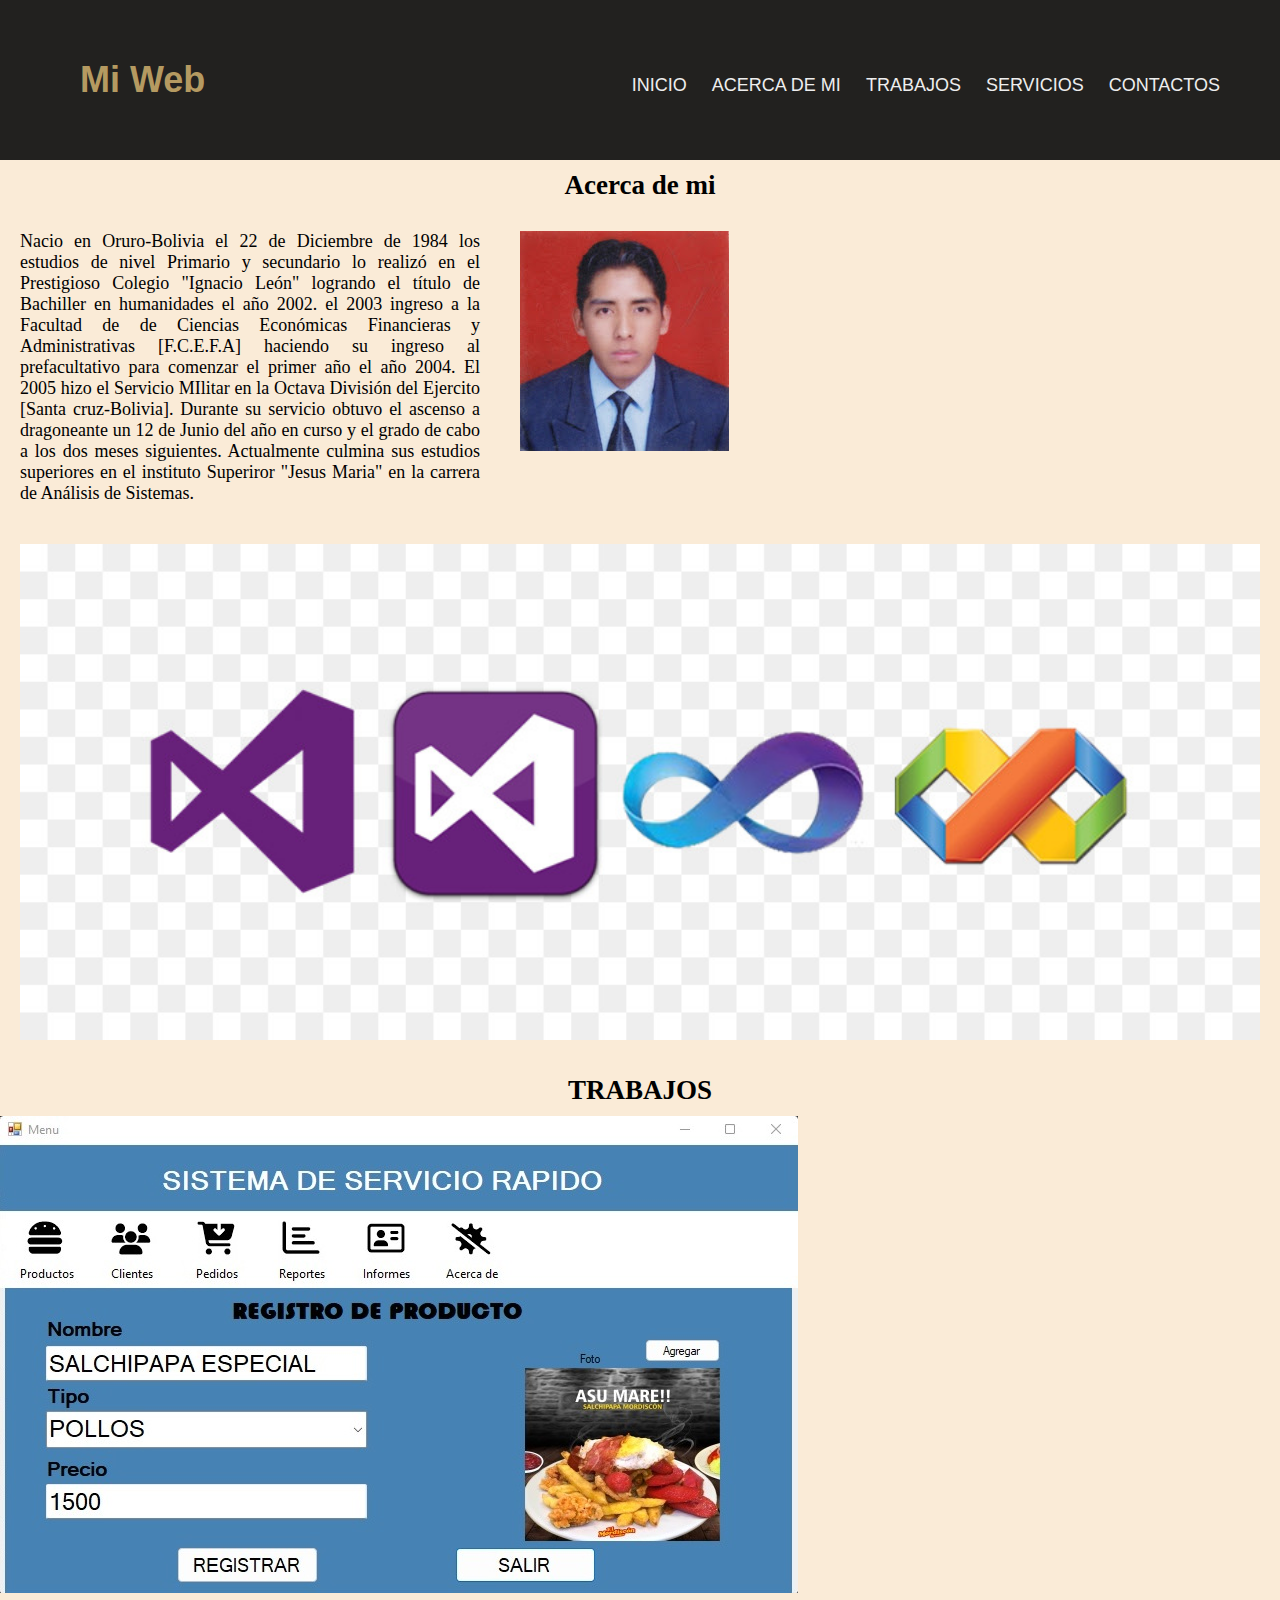
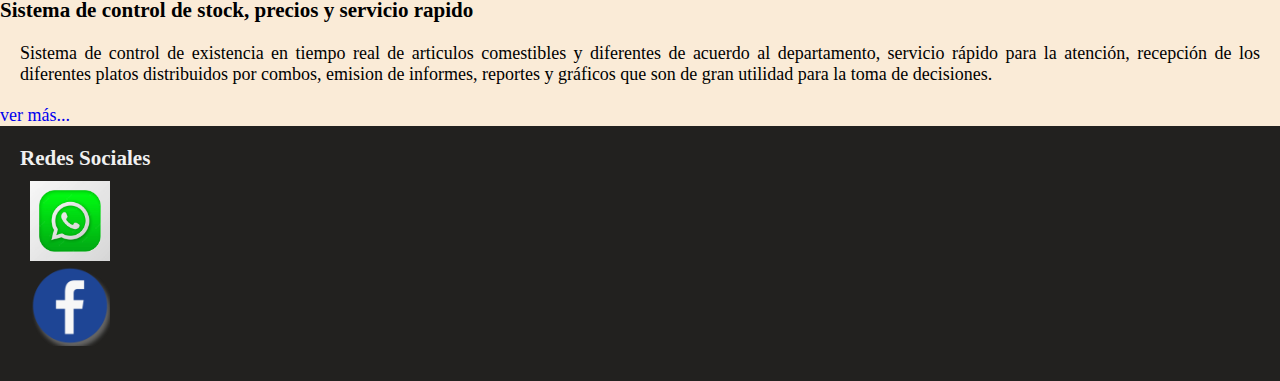
==== Mi Primera Pagina Web/index.html @ 5778edd1 "mi primer commi" ====
<!DOCTYPE html>
<html lang="en">
<head>
    <meta charset="UTF-8">
    <meta name="viewport" content="width=, initial-scale=1.0">
    <title>Mi Página Web</title>
    <link rel="stylesheet" href="styles.css">
</head>
<body>
    <header>
      <h1 id="miweb"><a href="ajataitamarirolando.blogspot.com">Mi Web</a></h1>
      <nav class="menu1">
        <ul>
            <li><a href="#miweb">INICIO</a></li>
            <li><a href="#acercademi">ACERCA DE MI</a></li>
            <li><a href="#trabajos">TRABAJOS</a></li>
            <li><a href="">SERVICIOS</a></li>
            <li><a href="#contactos">CONTACTOS</a></li>
        </ul>
      </nav>
    </header>
    <main>
        <section id="acercademi">
       <h2>Acerca de mi</h2>
       <div class="mivida">
       <p class="biografia">Nacio en Oruro-Bolivia el 22 de Diciembre de 1984 los estudios de nivel Primario y secundario lo realizó en el Prestigioso Colegio "Ignacio León" logrando el título de Bachiller en humanidades el año 2002.
        el 2003 ingreso a la Facultad de de Ciencias Económicas Financieras y Administrativas [F.C.E.F.A] haciendo su ingreso al prefacultativo para comenzar el primer año el año 2004.
        El 2005 hizo el Servicio MIlitar en la Octava División del Ejercito [Santa cruz-Bolivia]. Durante su servicio obtuvo el ascenso a dragoneante un 12 de Junio del año en curso y el grado de cabo a los dos meses siguientes.
        Actualmente culmina sus estudios superiores en el instituto Superiror "Jesus Maria" en la carrera de Análisis de Sistemas.</p>
      </div>
      <div class="mifoto">
        <img class="imagencita1" src="/img/Rolando.jpg"alt="Imagen de Rolando"/>
      </div>
         </section>
         <section id="trabajos">
          <img class="imagencita" src="/img/visual_net.jpg"alt="imagen banner"/>
         </section>

         <section>
          <h2>TRABAJOS</h2>
          <img src="/img/REGISTRO.jpg" alt="">
          <h3>Sistema de control de stock, precios y servicio rapido</h3>
          <p>
            Sistema de control de existencia en tiempo real de articulos comestibles y diferentes de acuerdo al departamento, servicio rápido para la atención, recepción de los diferentes platos distribuidos por combos, emision de informes, reportes y gráficos que son de gran utilidad para la toma de decisiones. 
          </p>
          <a href="sistemacrokan.html" target="_blank">ver más...</a>
         <!-- pagina de trabajps -->
        </section>


    </main>

    <footer id="contactos">
       <h3>Redes Sociales</h3>
       <nav class="pie_pagina">
       <li><a href="https://wa.me/3888489904" target="_blank"><img src="/img/icono-whatsapp-iconos-redes-sociales-estilo-corte-papel_505135-266.webp" width="80px"/></a></li>
       <li><a href="https://facebook.com" target="_blank"><img src="/img/pngtree-facebook-social-media-icon-png-image_6315968.png" width="80px"/></a></li>
      </nav>
    </footer>
    
</body>
</html>
---- Mi Primera Pagina Web/styles.css ----
*{
    margin: 0px;
    padding: 0px;
    box-sizing: border-box;
  text-decoration: none;
  list-style-type: none;
}

/*ENCABEZADO*/
header{
    background-color: #22211f;
    font-family: 'Segoe UI', Tahoma, Geneva, Verdana, sans-serif;
    padding: 40px;
}
header #miweb{
    /* paso x4 */
    display: inline-block;
    /* paso x4 */
    
    /* paso x5 */
    line-height: 80px;
    /* paso x5 */

    padding: 0 40px;
}
nav.menu1 ul li a{
    color: #eeeeee;
}
/* para hacer el menu en linea seguir pasos x */
.menu1 ul li{
/* paso x1 */
    display: inline-block;
    /* paso x1 */
    margin-right: 20px; /*para separar y no esten pegados*/

    /* paso x3 */
    line-height: 50px;
    /* paso x3 */
}
header nav{
    /* paso x2 */
    float: right;
    /*paso x2 */
}
#miweb a{
    color: #b59a61;
}
.menu1{
    padding-top: 20px;
}
/*CENTRO*/
body{
    background-color: red;
    font-family: Georgia, 'Times New Roman', Times, serif;
    font-size: 18px;
}
main{
    background-color: antiquewhite;

}
h2{
    padding: 10px;
    text-align: center;
}
p{
    padding: 20px;
    text-align: justify;
}
.mivida{
    width: 500px;
    float: left;
}
.mifoto{

    float: left;
}

.imagencita1{
    padding: 20px;
    width: 100%;
    
}
.imagencita{
    padding: 20px;
    clear: both;
    width: 100%;
}
.fuente-clara {color: #eeeeee;}

.fuente-oscura {color: #22211f;}

.fuente-acento {color: #b59a61;}

/*pie de pagian*/
footer{
    width: 100%;
    background-color: #22211f;
    padding: 20px;
    color: #f0f0f0;
}
.pie_pagina{
    padding: 10px;
}
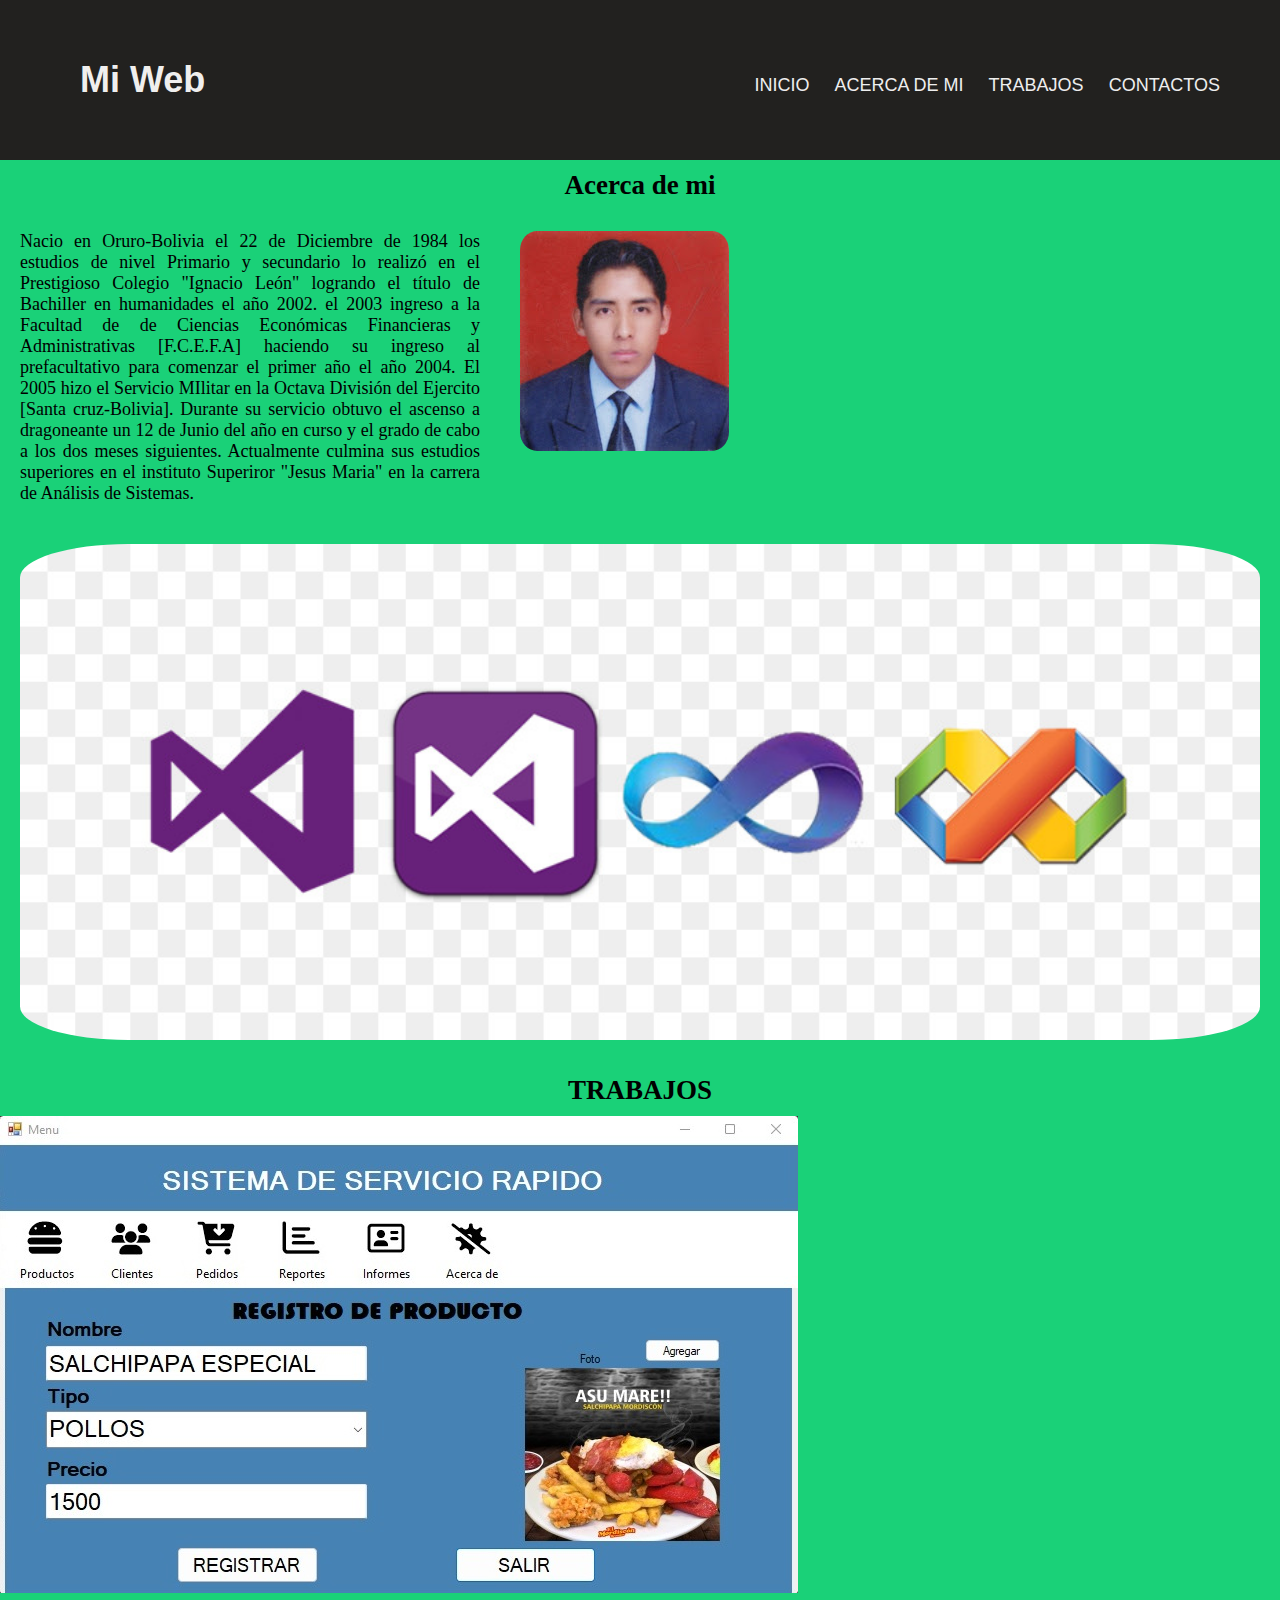
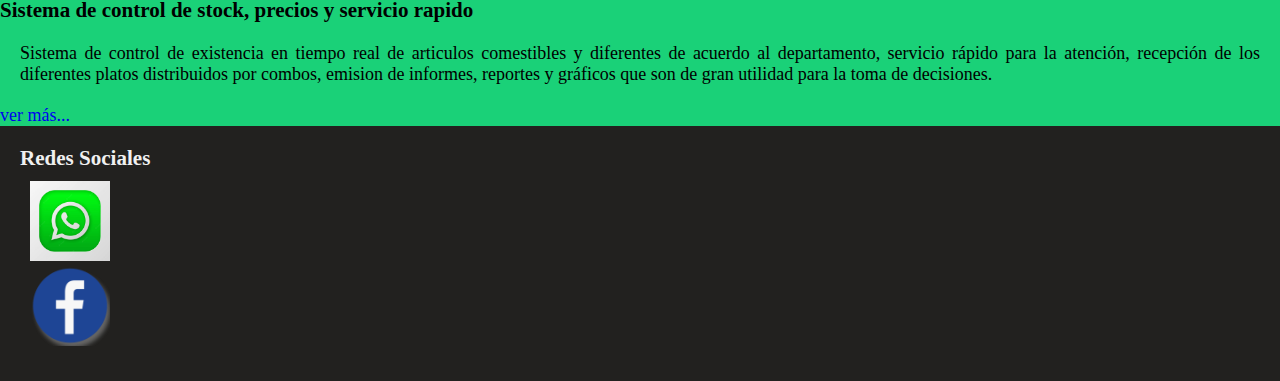
==== commit d4d94a16: "readmi modificado" ====
--- a/Mi Primera Pagina Web/index.html
+++ b/Mi Primera Pagina Web/index.html
@@ -14,7 +14,7 @@
             <li><a href="#miweb">INICIO</a></li>
             <li><a href="#acercademi">ACERCA DE MI</a></li>
             <li><a href="#trabajos">TRABAJOS</a></li>
-            <li><a href="">SERVICIOS</a></li>
+           
             <li><a href="#contactos">CONTACTOS</a></li>
         </ul>
       </nav>
--- a/Mi Primera Pagina Web/styles.css
+++ b/Mi Primera Pagina Web/styles.css
@@ -44,7 +44,7 @@
     /*paso x2 */
 }
 #miweb a{
-    color: #b59a61;
+    color: #f0efee;
 }
 .menu1{
     padding-top: 20px;
@@ -56,7 +56,7 @@
     font-size: 18px;
 }
 main{
-    background-color: antiquewhite;
+    background-color: rgb(26, 209, 120);
 
 }
 h2{
@@ -79,12 +79,14 @@
 .imagencita1{
     padding: 20px;
     width: 100%;
+    border-radius: 15%;
     
 }
 .imagencita{
     padding: 20px;
     clear: both;
     width: 100%;
+    border-radius: 10%;
 }
 .fuente-clara {color: #eeeeee;}
 
